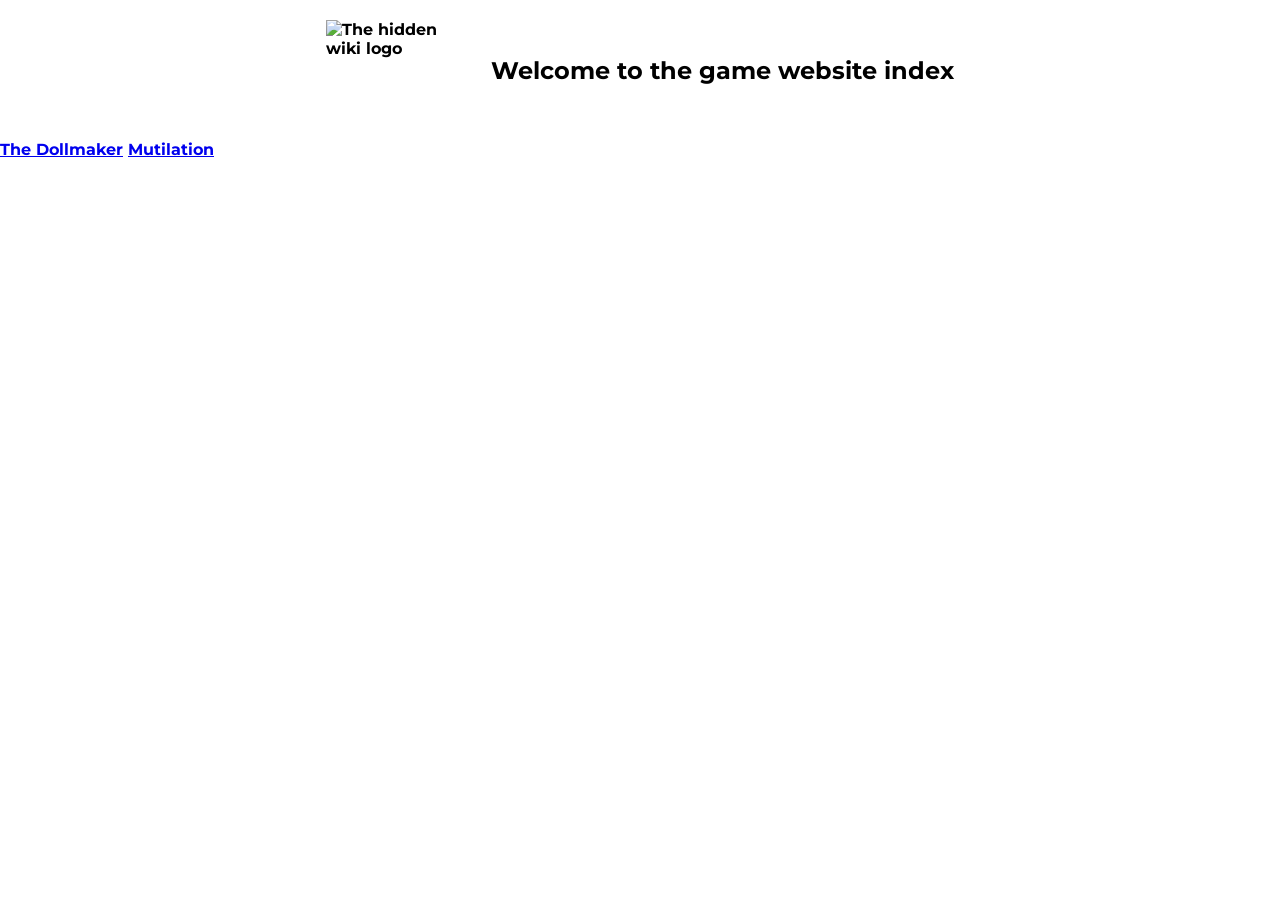
==== index.html @ 1f08002f "Rename Index.html to index.html" ====
<!DOCTYPE html>
<html>
    <head> 
        <title>Index</title>
        <link href="https://fonts.googleapis.com/css2?family=Montserrat:wght@700&display=swap" rel="stylesheet">
        <link rel="stylesheet" href="style.css">
    </head>
    <body>
       <header class="navbar">
    <div class="logo-container">
        <img src="index.png" alt="The hidden wiki logo" width="150" height="100">
        <h1 class="site-title">Welcome to the game website index</h1>
    </div>
</header>
    </body>
    <body>
        <a href="Sites/The Dollmaker/216.html">The Dollmaker</a>
        <a href="Sites/Mutilation/176.html">Mutilation</a>
    </body>
</html>
---- style.css ----
@import url('https://fonts.googleapis.com/css2?family=Montserrat:wght@700&display=swap');
body {
    margin: 0;
    font-family: Montserrat, sans-serif;
    font-weight: 700;
}
.site-title {
    margin: 0;
    font-size: 24px;
    white-space: nowrap;
    }
.logo-container, .spacer {
    display: flex;
    align-items: center;
    gap: 15px;
}
.navbar {
    display: flex;
    justify-content: center;
    padding: 20px;
    background-color: white;
}
.logo-side img {
    display: block;
}
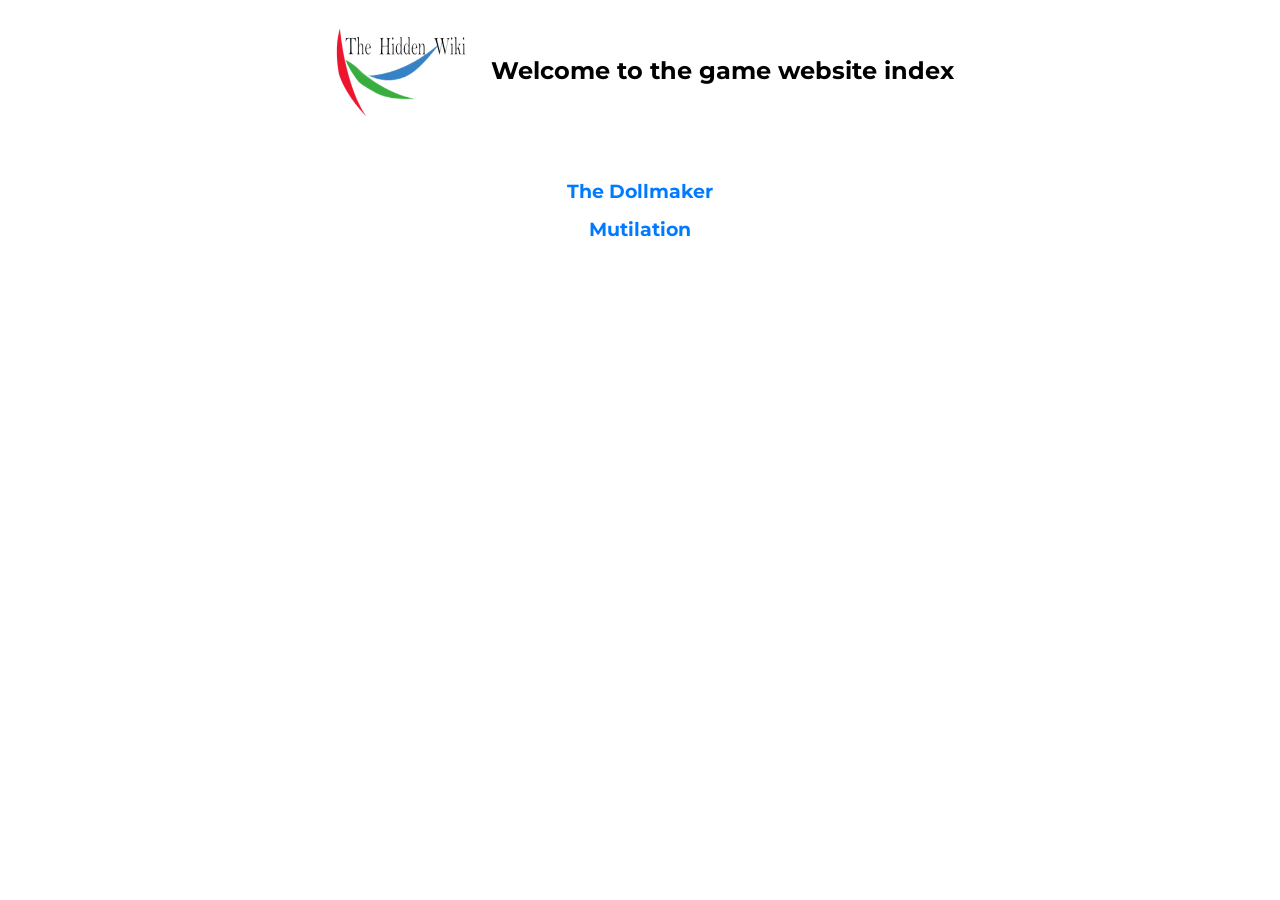
==== commit c455e2b1: "made the links stack" ====
--- a/index.html
+++ b/index.html
@@ -10,11 +10,10 @@
     <div class="logo-container">
         <img src="index.png" alt="The hidden wiki logo" width="150" height="100">
         <h1 class="site-title">Welcome to the game website index</h1>
-    </div>
 </header>
-    </body>
-    <body>
+<div class="link-container">
         <a href="Sites/The Dollmaker/216.html">The Dollmaker</a>
         <a href="Sites/Mutilation/176.html">Mutilation</a>
+        </div>
     </body>
 </html>
--- a/style.css
+++ b/style.css
@@ -22,4 +22,22 @@
 }
 .logo-side img {
     display: block;
+}
+.link-container {
+    display: flex;
+    flex-direction: column;
+    align-items: center;
+    gap: 15px;
+    padding: 40px;
+    width: 100%;
+    box-sizing: border-box;
+}
+.link-container a {
+    text-decoration: none;
+    color: #007bff;
+    font-size: 19px;
+    transition: 0.3s;
+}
+.link-container a:hover {
+    color: #0056b3;
 }
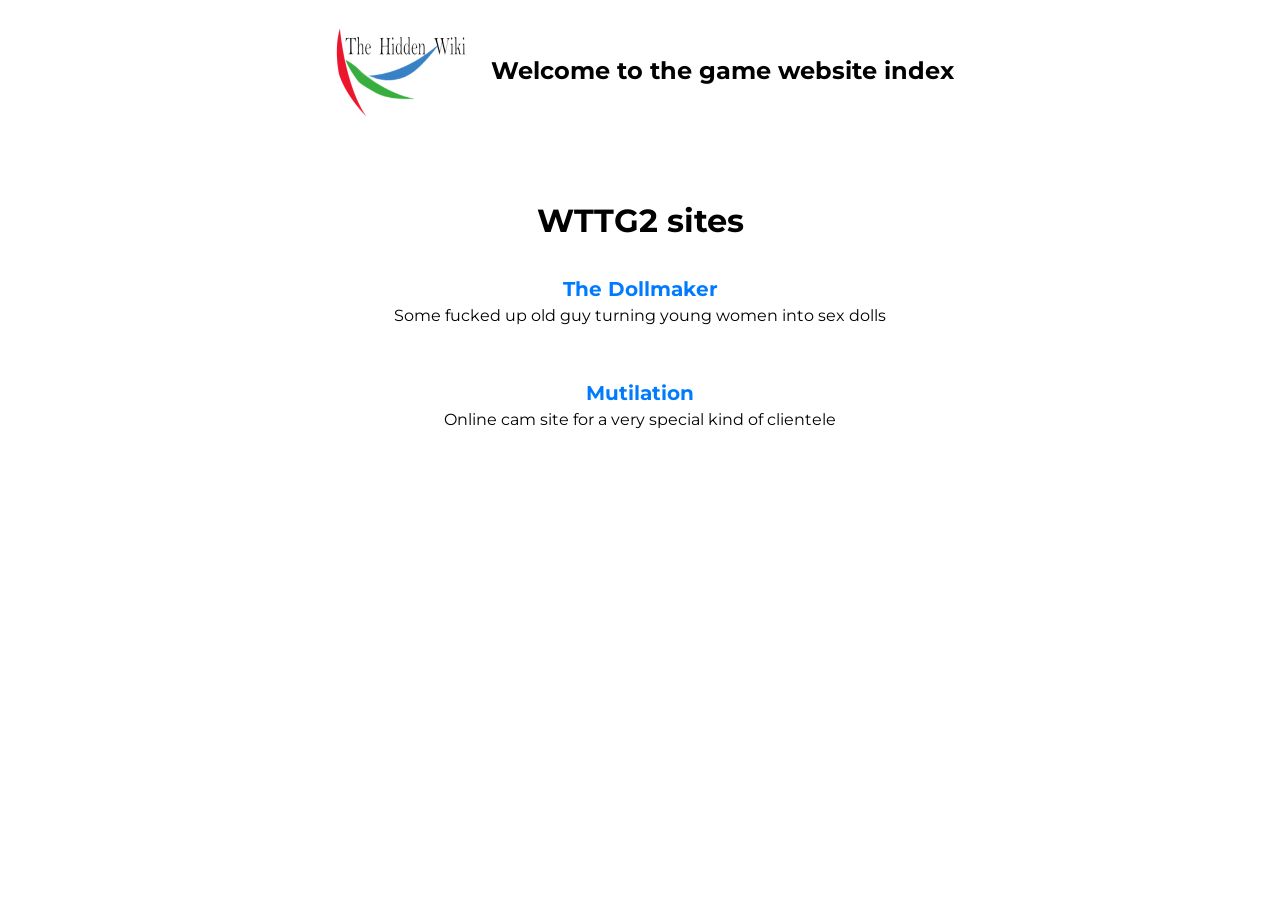
==== commit 05f38acf: "Description update adding descriptions to the sites that are the exact same as in game" ====
--- a/index.html
+++ b/index.html
@@ -12,8 +12,15 @@
         <h1 class="site-title">Welcome to the game website index</h1>
 </header>
 <div class="link-container">
-        <a href="Sites/The Dollmaker/216.html">The Dollmaker</a>
+    <h1>WTTG2 sites</h1>
+    <div class="site-entry">
+        <a href="Sites/The Dollmaker/216.html">The Dollmaker</a> 
+        <p>Some fucked up old guy turning young women into sex dolls</p>
+        </div>
+        <div class="site-entry">
         <a href="Sites/Mutilation/176.html">Mutilation</a>
+        <p>Online cam site for a very special kind of clientele</p>
+        </div>
         </div>
     </body>
 </html>
--- a/style.css
+++ b/style.css
@@ -40,4 +40,21 @@
 }
 .link-container a:hover {
     color: #0056b3;
+}
+.site-entry {
+    text-align: center;
+    margin-bottom: 25px;
+}
+.site-entry a {
+    display: block;
+    text-decoration: none;
+    color:#007bff;
+    font-family: Montserrat, sans-serif;
+    font-weight: 700;
+    font-size: 20px;
+}
+.site-entry p {
+    margin-top: 5px;
+    font-size: 16px;
+    font-weight: normal;
 }
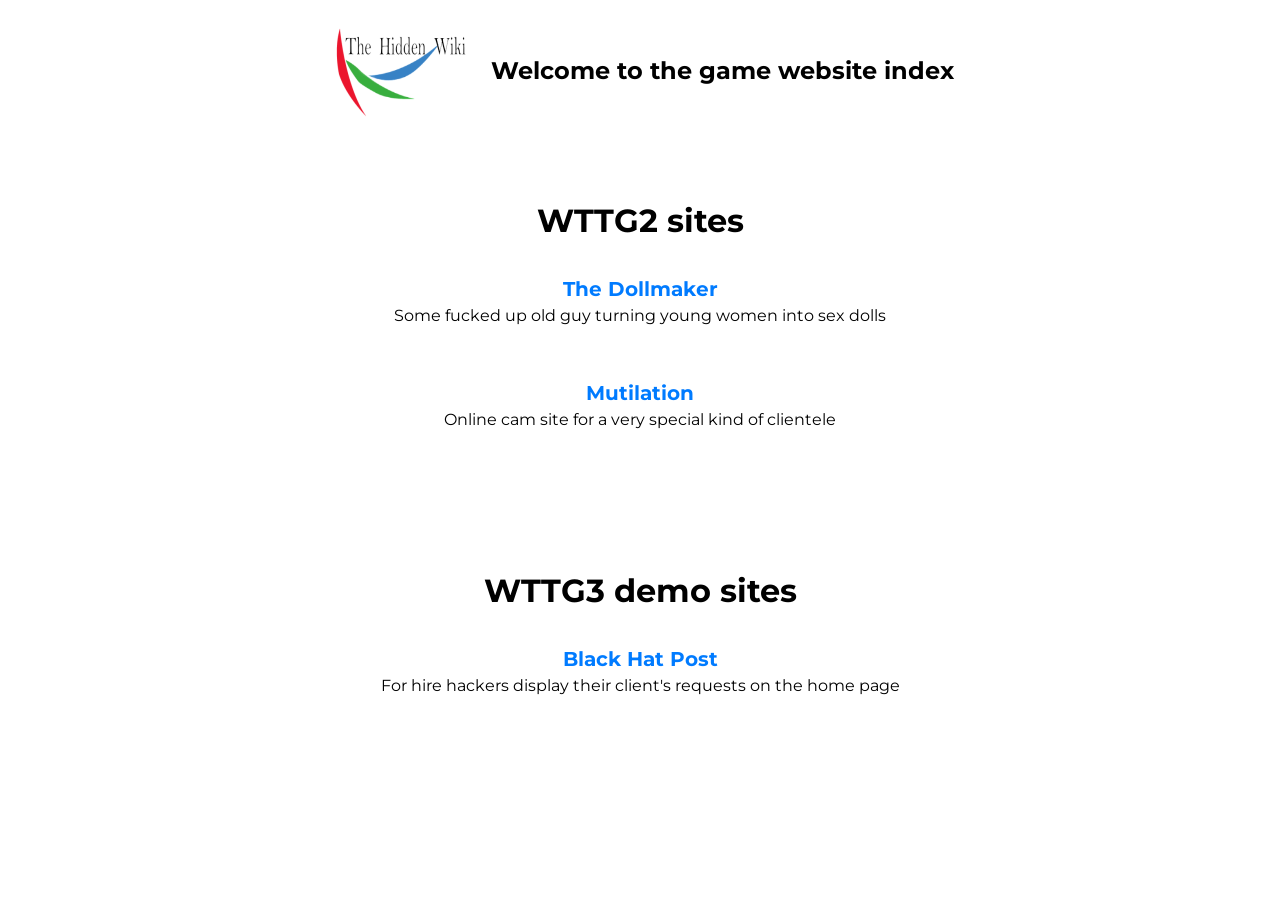
==== commit 85d73871: "added blackhatpost from wttg3 demo First wttg3 demo site added. It is much easier to do than the wtt" ====
--- a/index.html
+++ b/index.html
@@ -22,5 +22,12 @@
         <p>Online cam site for a very special kind of clientele</p>
         </div>
         </div>
+<div class="link-container">
+    <h1>WTTG3 demo sites</h1>
+    <div class="site-entry">
+        <a href="Sites/WTTG3/blackhatpost/index.html">Black Hat Post</a>
+        <p>For hire hackers display their client's requests on the home page</p>
+        </div>
+        </div>
     </body>
 </html>
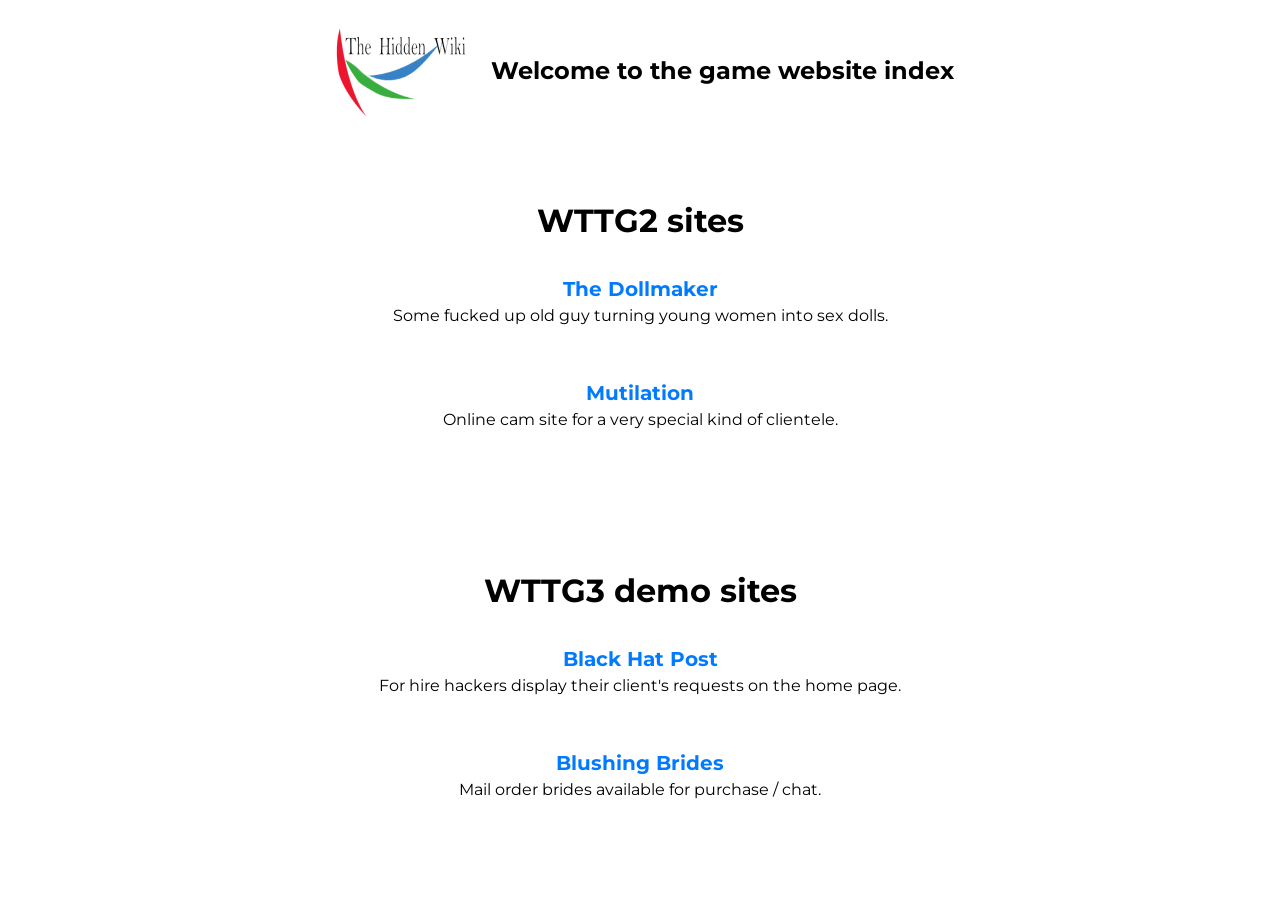
==== commit 4fca4a14: "blushing brides" ====
--- a/index.html
+++ b/index.html
@@ -15,18 +15,22 @@
     <h1>WTTG2 sites</h1>
     <div class="site-entry">
         <a href="Sites/The Dollmaker/216.html">The Dollmaker</a> 
-        <p>Some fucked up old guy turning young women into sex dolls</p>
+        <p>Some fucked up old guy turning young women into sex dolls.</p>
         </div>
         <div class="site-entry">
         <a href="Sites/Mutilation/176.html">Mutilation</a>
-        <p>Online cam site for a very special kind of clientele</p>
+        <p>Online cam site for a very special kind of clientele.</p>
         </div>
         </div>
 <div class="link-container">
     <h1>WTTG3 demo sites</h1>
     <div class="site-entry">
         <a href="Sites/WTTG3/blackhatpost/index.html">Black Hat Post</a>
-        <p>For hire hackers display their client's requests on the home page</p>
+        <p>For hire hackers display their client's requests on the home page.</p>
+        </div>
+        <div class ="site-entry">
+        <a href="Sites/WTTG3/blushingbrides/index.html">Blushing Brides</a>
+        <p>Mail order brides available for purchase / chat.</p>
         </div>
         </div>
     </body>
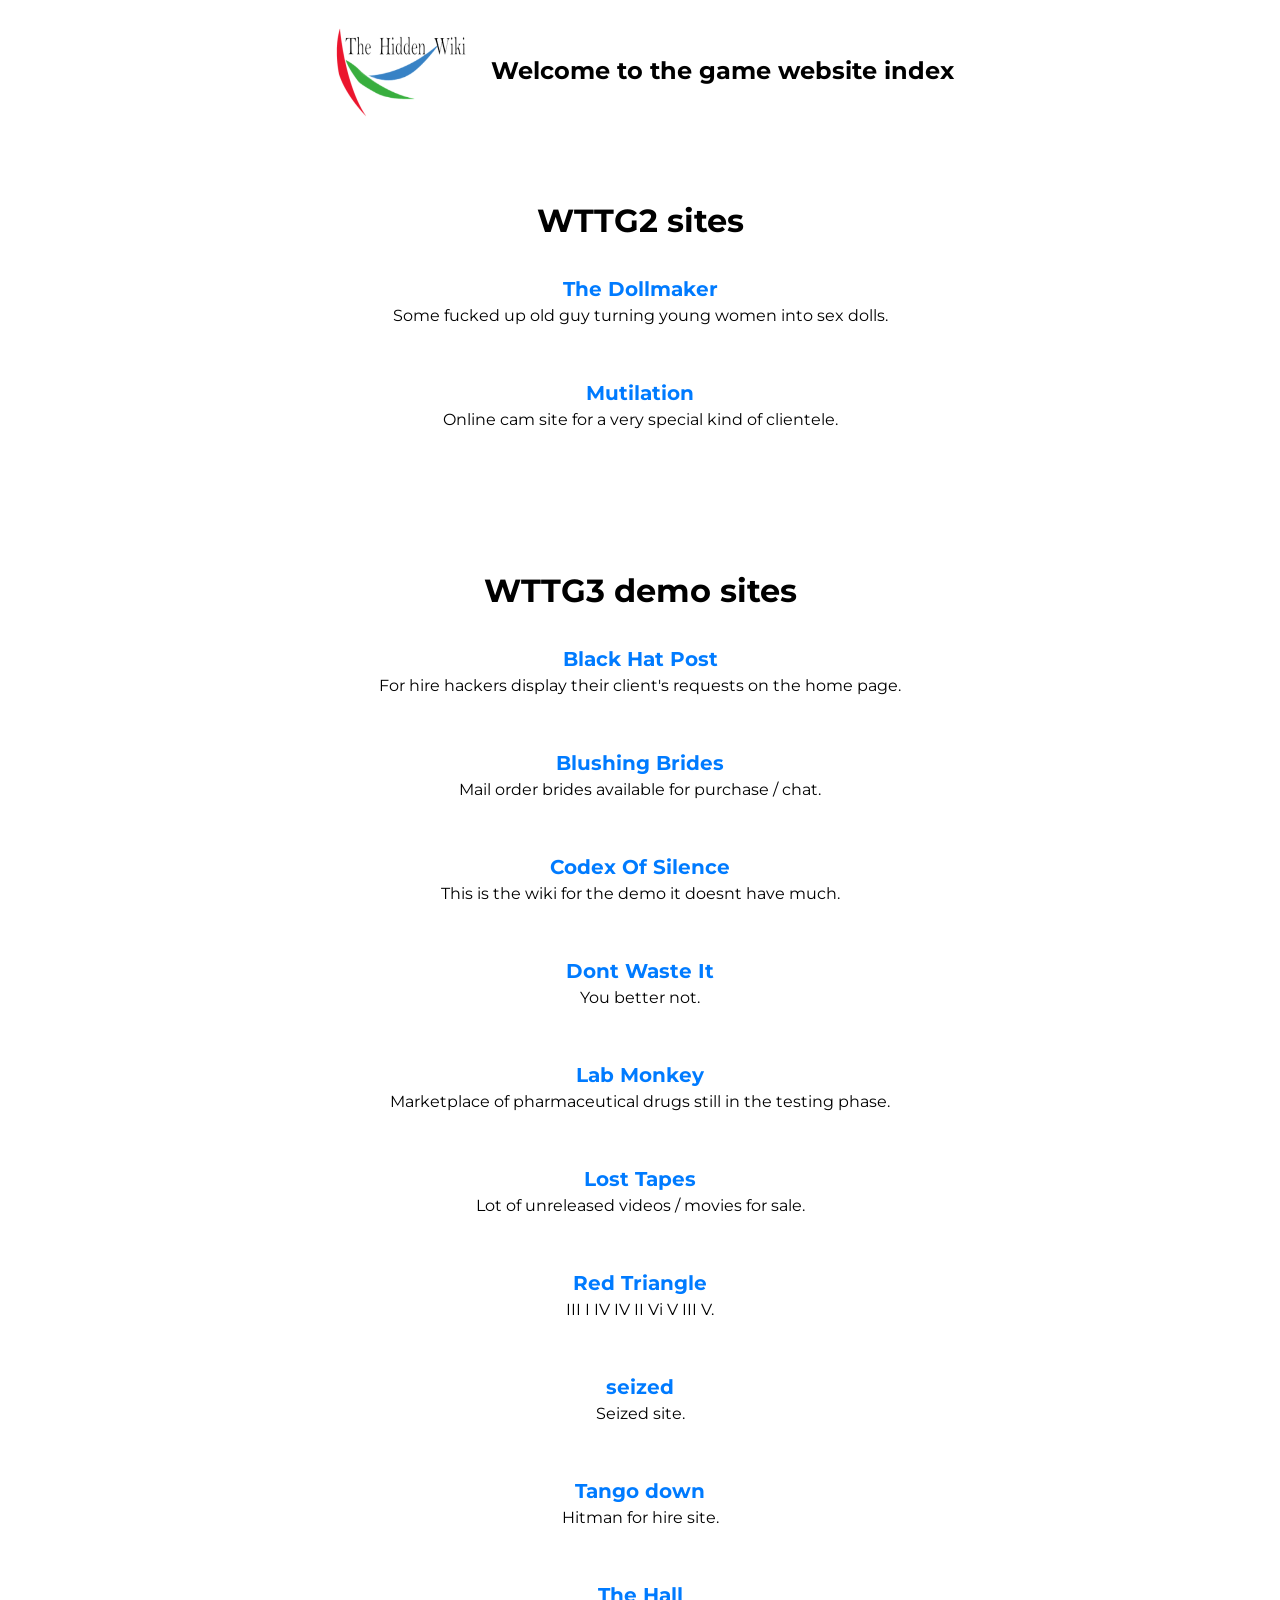
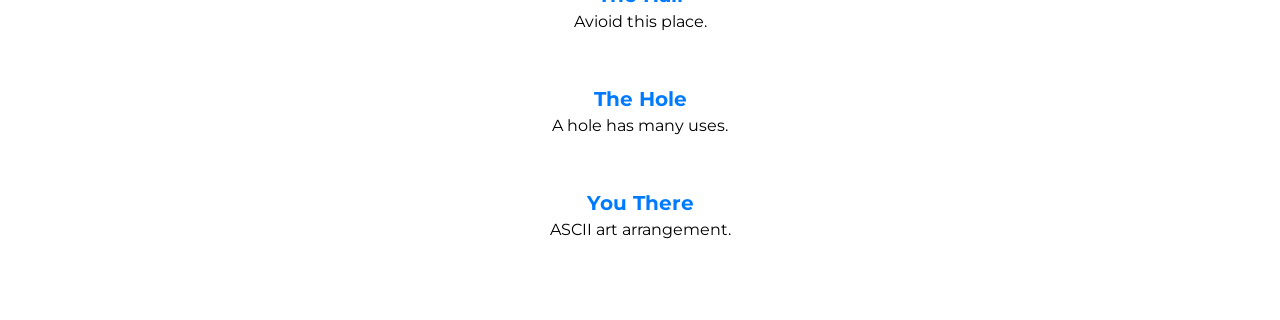
==== commit d21968d1: "WTTG3 site update added all of the sites from WTTG3, most of them are only working with the home pag" ====
--- a/index.html
+++ b/index.html
@@ -32,6 +32,46 @@
         <a href="Sites/WTTG3/blushingbrides/index.html">Blushing Brides</a>
         <p>Mail order brides available for purchase / chat.</p>
         </div>
+        <div class ="site-entry">
+        <a href="Sites/WTTG3/codexofsilence/index.html">Codex Of Silence</a>
+        <p>This is the wiki for the demo it doesnt have much.</p>
+        </div>
+        <div class ="site-entry">
+        <a href="Sites/WTTG3/dontwasteit/index.html">Dont Waste It</a>
+        <p>You better not.</p>
+        </div>
+        <div class ="site-entry">
+        <a href="Sites/WTTG3/labmonkey/index.html">Lab Monkey</a>
+        <p>Marketplace of pharmaceutical drugs still in the testing phase.</p>
+        </div>
+            <div class ="site-entry">
+        <a href="Sites/WTTG3/losttapes/index.html">Lost Tapes</a>
+        <p>Lot of unreleased videos / movies for sale.</p>
+        </div>
+            <div class ="site-entry">
+        <a href="Sites/WTTG3/redtriangle/index.html">Red Triangle</a>
+        <p>III I IV IV II Vi V III V.</p>
+        </div>
+            <div class ="site-entry">
+        <a href="Sites/WTTG3/seized/index.html">seized</a>
+        <p>Seized site.</p>
+        </div>
+            <div class ="site-entry">
+        <a href="Sites/WTTG3/tangodown/index.html">Tango down</a>
+        <p>Hitman for hire site.</p>
+        </div>
+            <div class ="site-entry">
+        <a href="Sites/WTTG3/thehall/index.html">The Hall</a>
+        <p>Avioid this place.</p>
+        </div>
+            <div class ="site-entry">
+        <a href="Sites/WTTG3/thehole/index.html">The Hole</a>
+        <p>A hole has many uses.</p>
+        </div>
+            <div class ="site-entry">
+        <a href="Sites/WTTG3/youthere/index.html">You There</a>
+        <p>ASCII art arrangement.</p>
+        </div>
         </div>
     </body>
 </html>
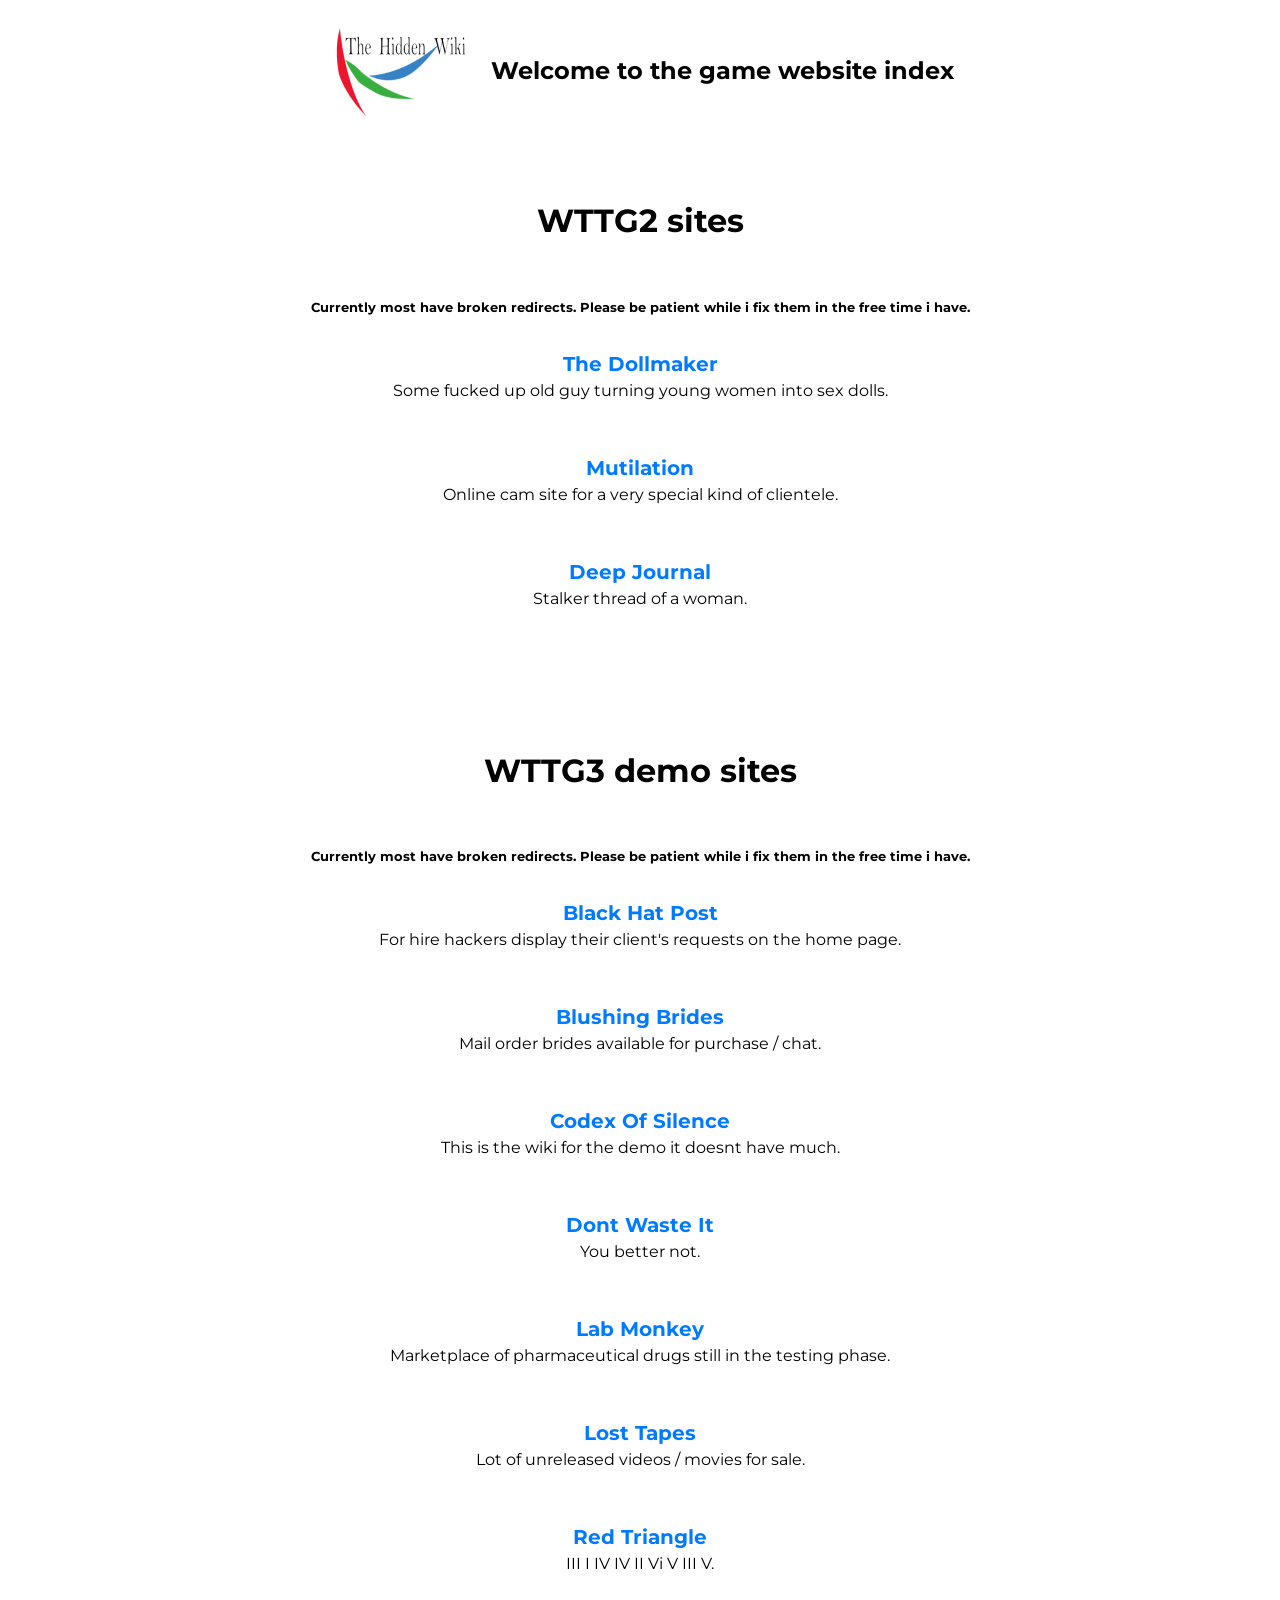
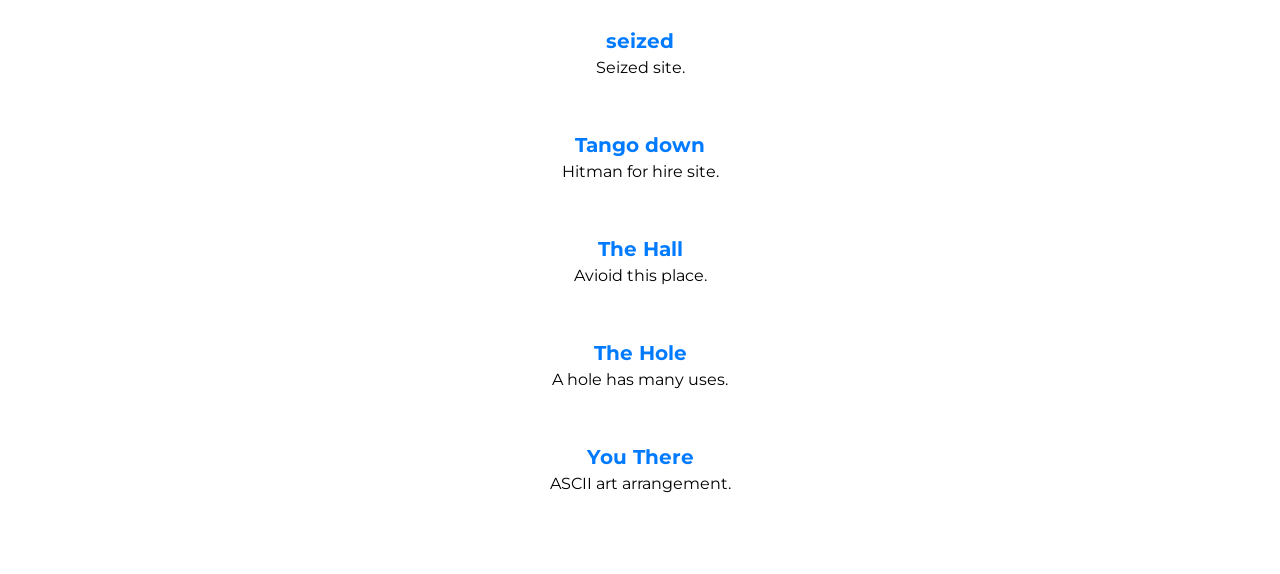
==== commit 5d91e4b3: "Deep journal addition This time it has fully working redirects. Next time i take a day to fix up the" ====
--- a/index.html
+++ b/index.html
@@ -13,17 +13,23 @@
 </header>
 <div class="link-container">
     <h1>WTTG2 sites</h1>
+    <h5>Currently most have broken redirects. Please be patient while i fix them in the free time i have.</h5>
     <div class="site-entry">
-        <a href="Sites/The Dollmaker/216.html">The Dollmaker</a> 
+        <a href="Sites/WTTG2/The Dollmaker/216.html">The Dollmaker</a> 
         <p>Some fucked up old guy turning young women into sex dolls.</p>
         </div>
         <div class="site-entry">
-        <a href="Sites/Mutilation/176.html">Mutilation</a>
+        <a href="Sites/WTTG2/Mutilation/176.html">Mutilation</a>
         <p>Online cam site for a very special kind of clientele.</p>
+        </div>
+        <div class="site-entry">
+        <a href="Sites/WTTG2/Deep Journal/Deep journal 1/245.html">Deep Journal</a>
+        <p>Stalker thread of a woman.</p>
         </div>
         </div>
 <div class="link-container">
     <h1>WTTG3 demo sites</h1>
+    <h5>Currently most have broken redirects. Please be patient while i fix them in the free time i have.</h5>
     <div class="site-entry">
         <a href="Sites/WTTG3/blackhatpost/index.html">Black Hat Post</a>
         <p>For hire hackers display their client's requests on the home page.</p>
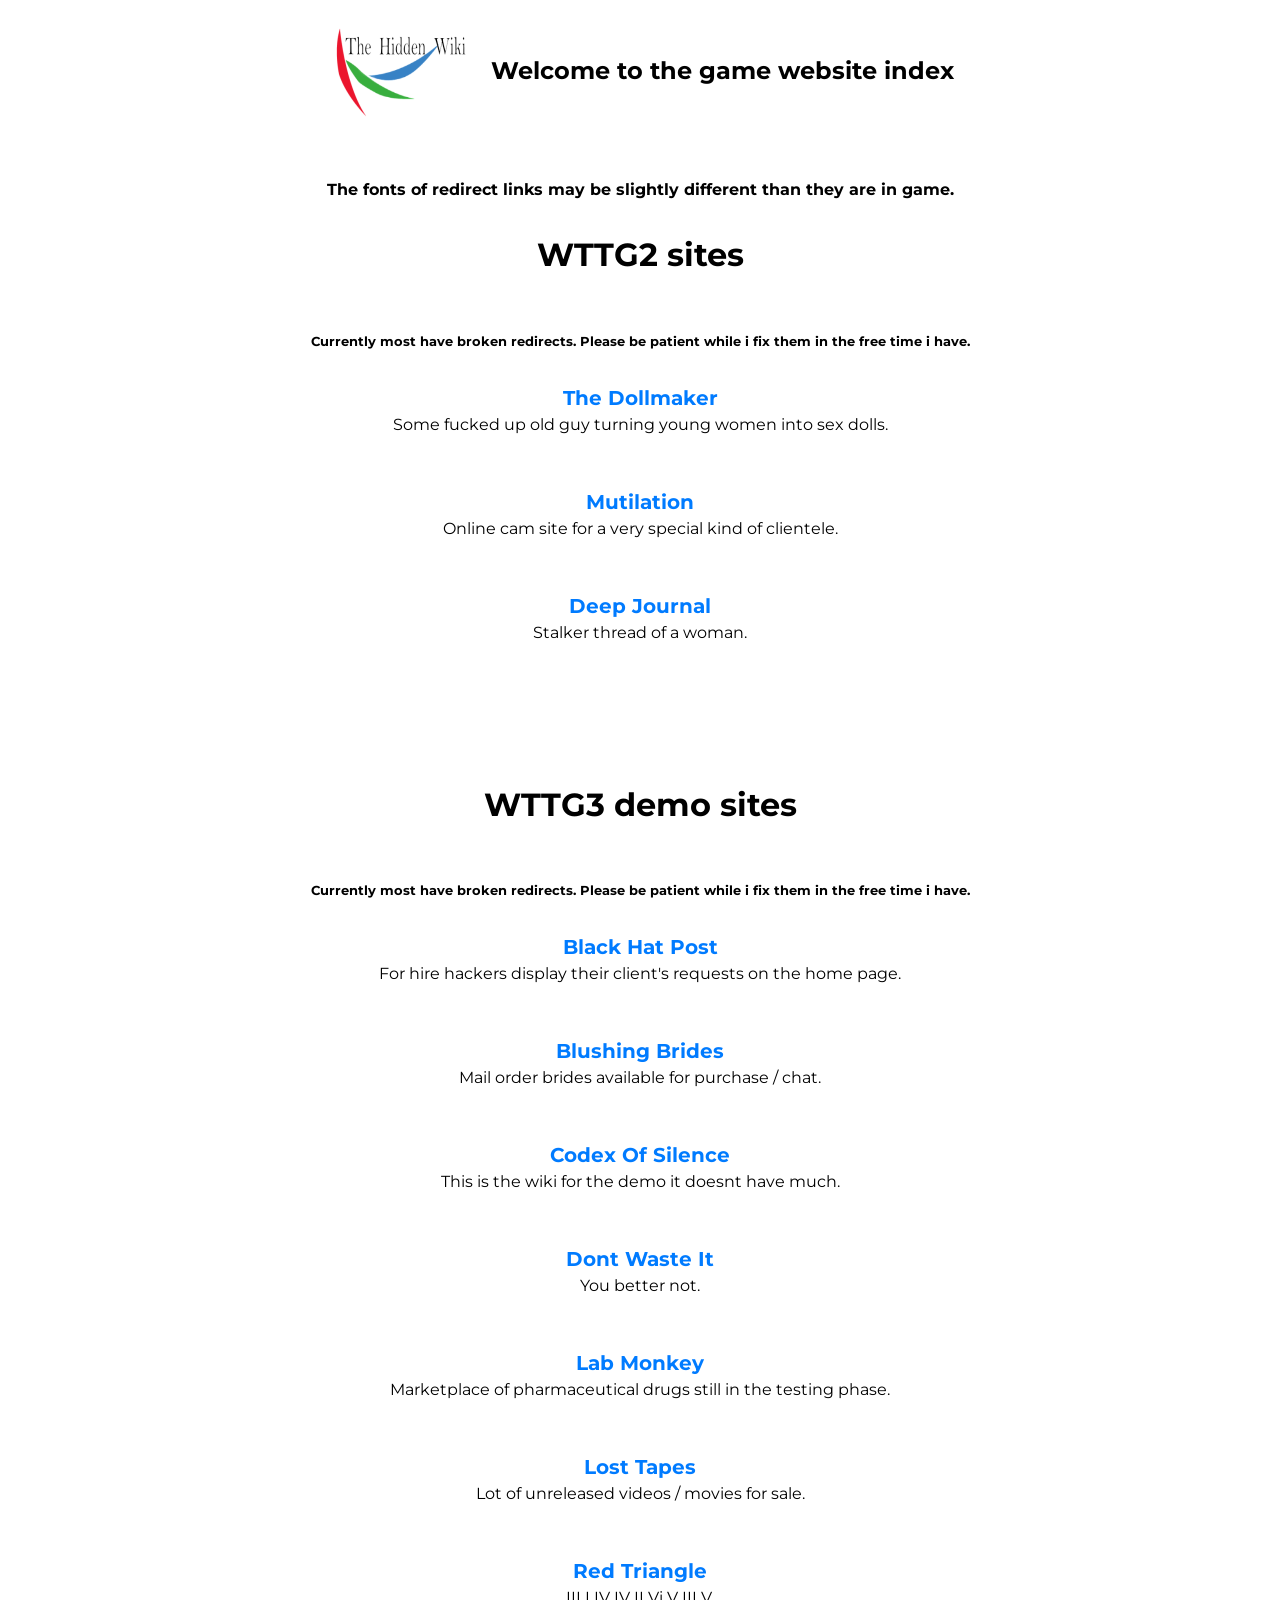
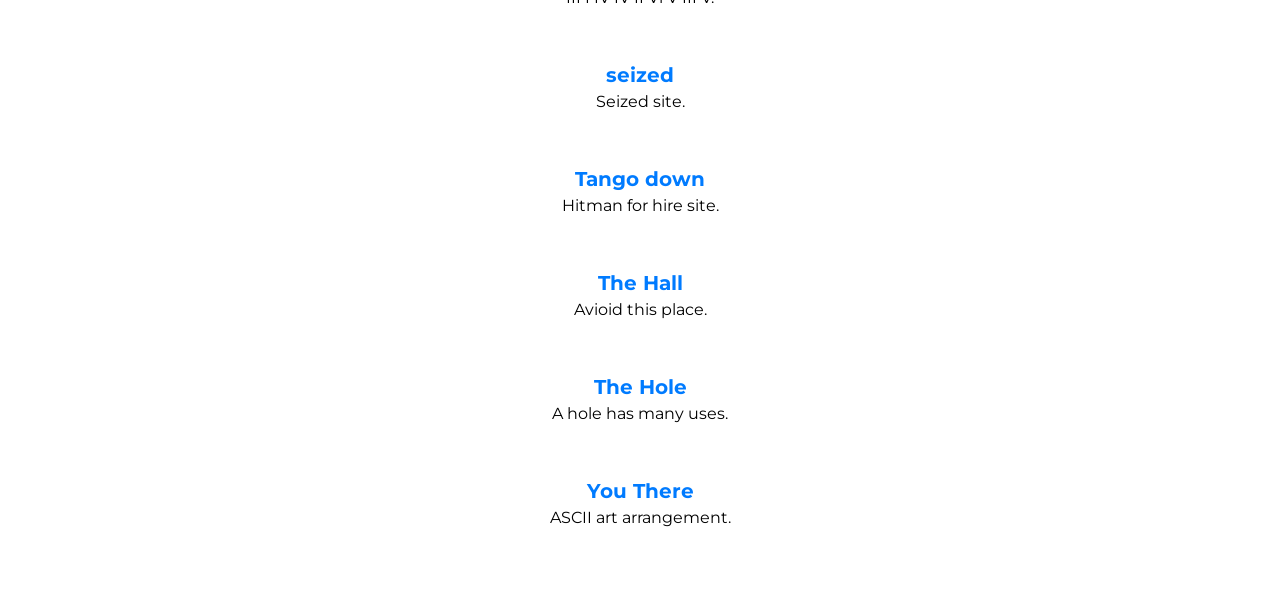
==== commit f94350b9: "Warning text addition. I am likely to take a html + css + JS class soon. Working on this site has ma" ====
--- a/index.html
+++ b/index.html
@@ -12,6 +12,7 @@
         <h1 class="site-title">Welcome to the game website index</h1>
 </header>
 <div class="link-container">
+    <span class="subtitle">The fonts of redirect links may be slightly different than they are in game.</span>
     <h1>WTTG2 sites</h1>
     <h5>Currently most have broken redirects. Please be patient while i fix them in the free time i have.</h5>
     <div class="site-entry">
